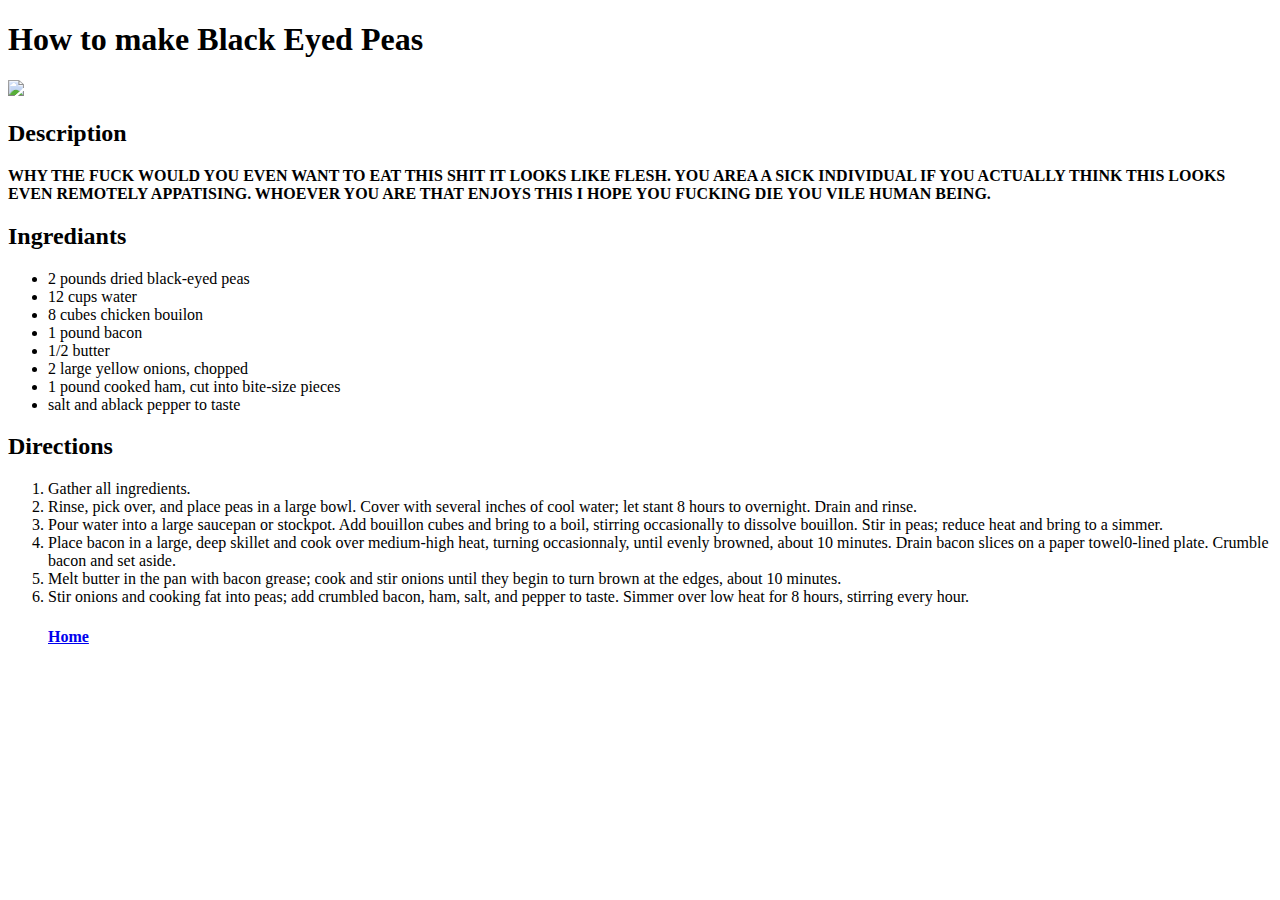
==== black-eyed-peas.html @ bee60eaf "finished chicken curry, made black eye peas and burger, added home button" ====
<!DOCTYPE html>
<html lang="en">
<head>
    <meta charset="UTF-8">
    <meta name="viewport" content="width=device-width, initial-scale=1.0">
    <title>Black Eyed Peas</title>
</head>
<body>
    <h1>How to make Black Eyed Peas</h1>
    <img src="https://imagesvc.meredithcorp.io/v3/mm/image?url=https%3A%2F%2Fpublic-assets-ucg.meredithcorp.io%2F179654b03853037a5b6828297b2c07ec%2F6207246.jpg&q=60&c=sc&orient=true&poi=auto&h=512">
    <h2>Description</h2>
    <strong>WHY THE FUCK WOULD YOU EVEN WANT TO EAT THIS SHIT IT LOOKS LIKE FLESH. YOU AREA A SICK INDIVIDUAL IF YOU ACTUALLY THINK THIS LOOKS EVEN REMOTELY APPATISING. WHOEVER YOU ARE THAT ENJOYS THIS I HOPE YOU FUCKING DIE YOU VILE HUMAN BEING.</strong>
    <h2>Ingrediants</h2>
    <ul>
        <li>2 pounds dried black-eyed peas</li>
        <li>12 cups water</li>
        <li>8 cubes chicken bouilon</li>
        <li>1 pound bacon</li>
        <li>1/2 butter</li>
        <li>2 large yellow onions, chopped</li>
        <li>1 pound cooked ham, cut into bite-size pieces</li>
        <li>salt and ablack pepper to taste</li>
    </ul>
    <h2>Directions</h2>
    <ol>
        <li>Gather all ingredients.</li>
        <li>Rinse, pick over, and place peas in a large bowl. Cover with several inches of cool water; let stant 8 hours to overnight. Drain and rinse.</li>
        <li>Pour water into a large saucepan or stockpot. Add bouillon cubes and bring to a boil, stirring occasionally to dissolve bouillon. Stir in peas; reduce heat and bring to a simmer.</li>
        <li>Place bacon in a large, deep skillet and cook over medium-high heat, turning occasionnaly, until evenly browned, about 10 minutes. Drain bacon slices on a paper towel0-lined plate. Crumble bacon and set aside.</li>
        <li>Melt butter in the pan with bacon grease; cook and stir onions until they begin to turn brown at the edges, about 10 minutes.</li>
        <li>Stir onions and cooking fat into peas; add crumbled bacon, ham, salt, and pepper to taste. Simmer over low heat for 8 hours, stirring every hour.</li>
        <h4><a href="index.html">Home</a></h4>
    </ol>
</body>
</html>
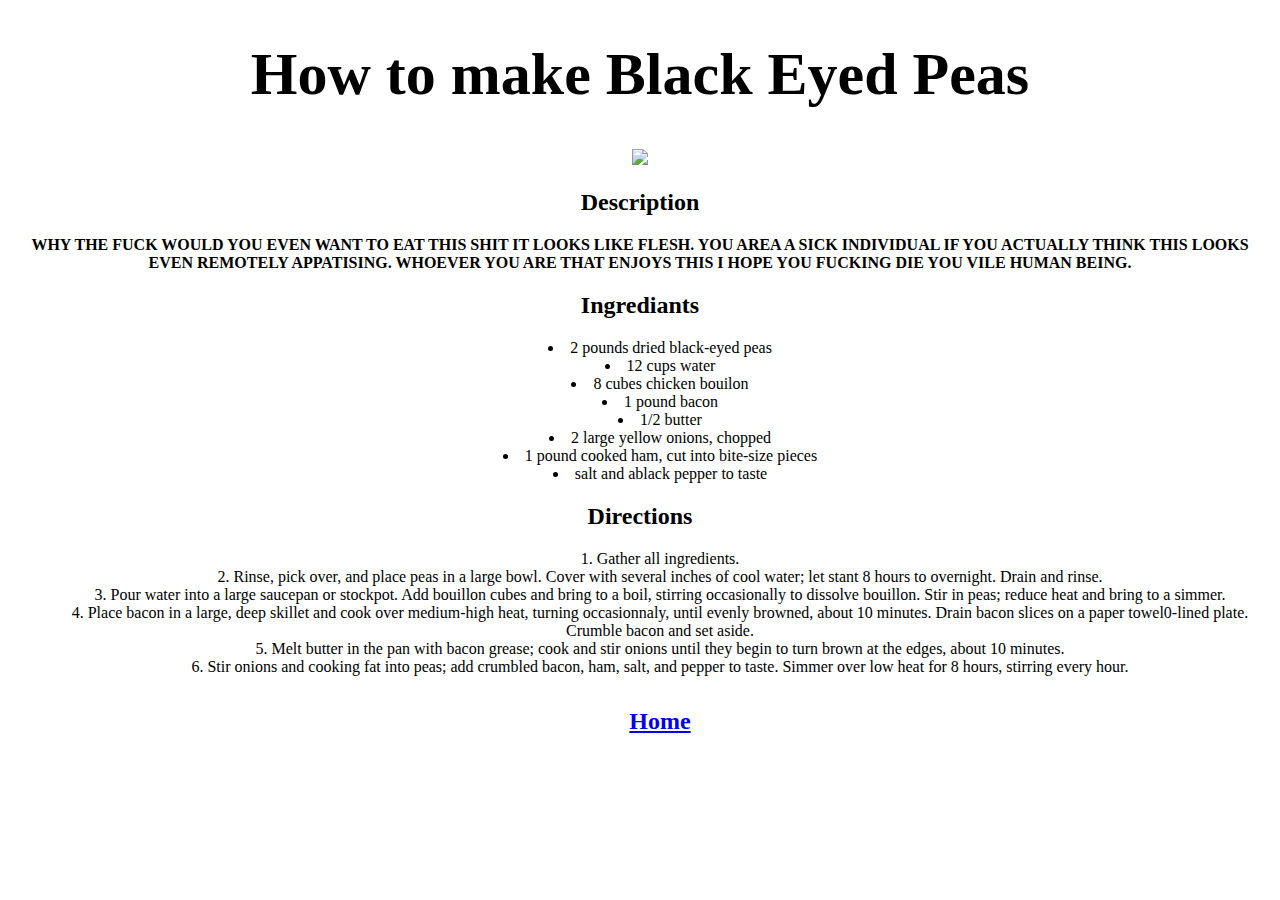
==== commit f96e336d: "css + images link to site" ====
--- a/black-eyed-peas.html
+++ b/black-eyed-peas.html
@@ -4,10 +4,11 @@
     <meta charset="UTF-8">
     <meta name="viewport" content="width=device-width, initial-scale=1.0">
     <title>Black Eyed Peas</title>
+    <link rel="stylesheet" href="css/style.css">
 </head>
 <body>
     <h1>How to make Black Eyed Peas</h1>
-    <img src="https://imagesvc.meredithcorp.io/v3/mm/image?url=https%3A%2F%2Fpublic-assets-ucg.meredithcorp.io%2F179654b03853037a5b6828297b2c07ec%2F6207246.jpg&q=60&c=sc&orient=true&poi=auto&h=512">
+   <div> <img src="https://imagesvc.meredithcorp.io/v3/mm/image?url=https%3A%2F%2Fpublic-assets-ucg.meredithcorp.io%2F179654b03853037a5b6828297b2c07ec%2F6207246.jpg&q=60&c=sc&orient=true&poi=auto&h=512">
     <h2>Description</h2>
     <strong>WHY THE FUCK WOULD YOU EVEN WANT TO EAT THIS SHIT IT LOOKS LIKE FLESH. YOU AREA A SICK INDIVIDUAL IF YOU ACTUALLY THINK THIS LOOKS EVEN REMOTELY APPATISING. WHOEVER YOU ARE THAT ENJOYS THIS I HOPE YOU FUCKING DIE YOU VILE HUMAN BEING.</strong>
     <h2>Ingrediants</h2>
@@ -31,5 +32,6 @@
         <li>Stir onions and cooking fat into peas; add crumbled bacon, ham, salt, and pepper to taste. Simmer over low heat for 8 hours, stirring every hour.</li>
         <h4><a href="index.html">Home</a></h4>
     </ol>
+    </div>
 </body>
 </html>--- a/css/style.css
+++ b/css/style.css
@@ -0,0 +1,15 @@
+h1 {
+    text-align: center;
+    font-size: 60px;
+}
+div {
+   align-items: center;
+   center-content: center;
+   text-align: center;
+}
+h4 {
+    font-size: 24px;
+}
+ul, ol {
+    list-style-position: inside;
+}
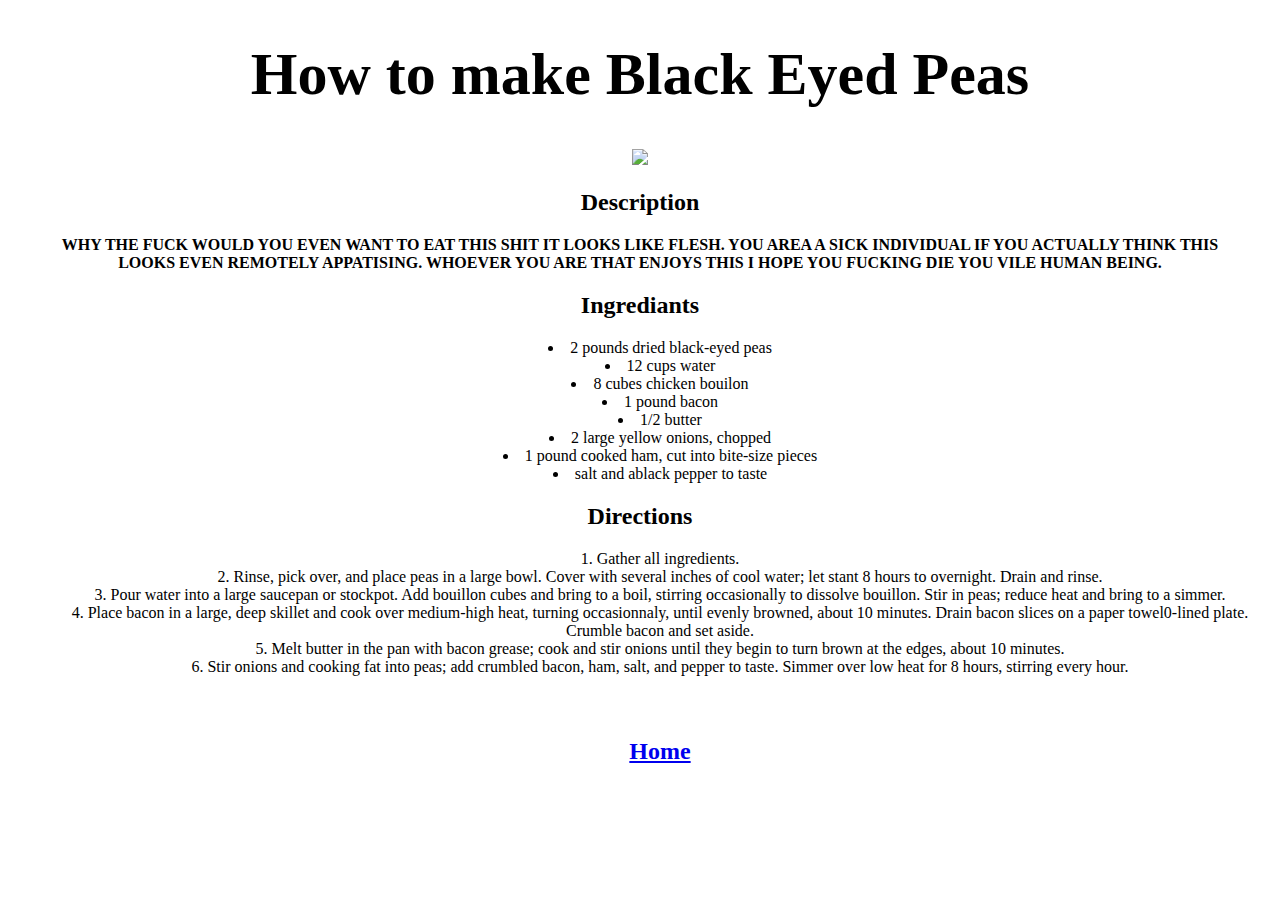
==== commit 2a946abc: "flexbot added" ====
--- a/black-eyed-peas.html
+++ b/black-eyed-peas.html
@@ -9,8 +9,8 @@
 <body>
     <h1>How to make Black Eyed Peas</h1>
    <div> <img src="https://imagesvc.meredithcorp.io/v3/mm/image?url=https%3A%2F%2Fpublic-assets-ucg.meredithcorp.io%2F179654b03853037a5b6828297b2c07ec%2F6207246.jpg&q=60&c=sc&orient=true&poi=auto&h=512">
-    <h2>Description</h2>
-    <strong>WHY THE FUCK WOULD YOU EVEN WANT TO EAT THIS SHIT IT LOOKS LIKE FLESH. YOU AREA A SICK INDIVIDUAL IF YOU ACTUALLY THINK THIS LOOKS EVEN REMOTELY APPATISING. WHOEVER YOU ARE THAT ENJOYS THIS I HOPE YOU FUCKING DIE YOU VILE HUMAN BEING.</strong>
+    <div class="description"><h2>Description</h2>
+    <strong>WHY THE FUCK WOULD YOU EVEN WANT TO EAT THIS SHIT IT LOOKS LIKE FLESH. YOU AREA A SICK INDIVIDUAL IF YOU ACTUALLY THINK THIS LOOKS EVEN REMOTELY APPATISING. WHOEVER YOU ARE THAT ENJOYS THIS I HOPE YOU FUCKING DIE YOU VILE HUMAN BEING.</strong></div>
     <h2>Ingrediants</h2>
     <ul>
         <li>2 pounds dried black-eyed peas</li>
--- a/css/style.css
+++ b/css/style.css
@@ -4,12 +4,29 @@
 }
 div {
    align-items: center;
-   center-content: center;
    text-align: center;
 }
 h4 {
     font-size: 24px;
+    padding: 30px;
 }
 ul, ol {
     list-style-position: inside;
 }
+.directions {
+    border: 4px;
+    border-color: black;
+    
+}
+.description {
+    padding-left: 50px;
+    padding-right: 50px;
+}
+.bigwiggle {
+    display: flex;
+    background: peachpuff;
+    border: 5px solid black;
+    flex-shrink: 10;
+    width: fit-content;
+    height: auto;
+}